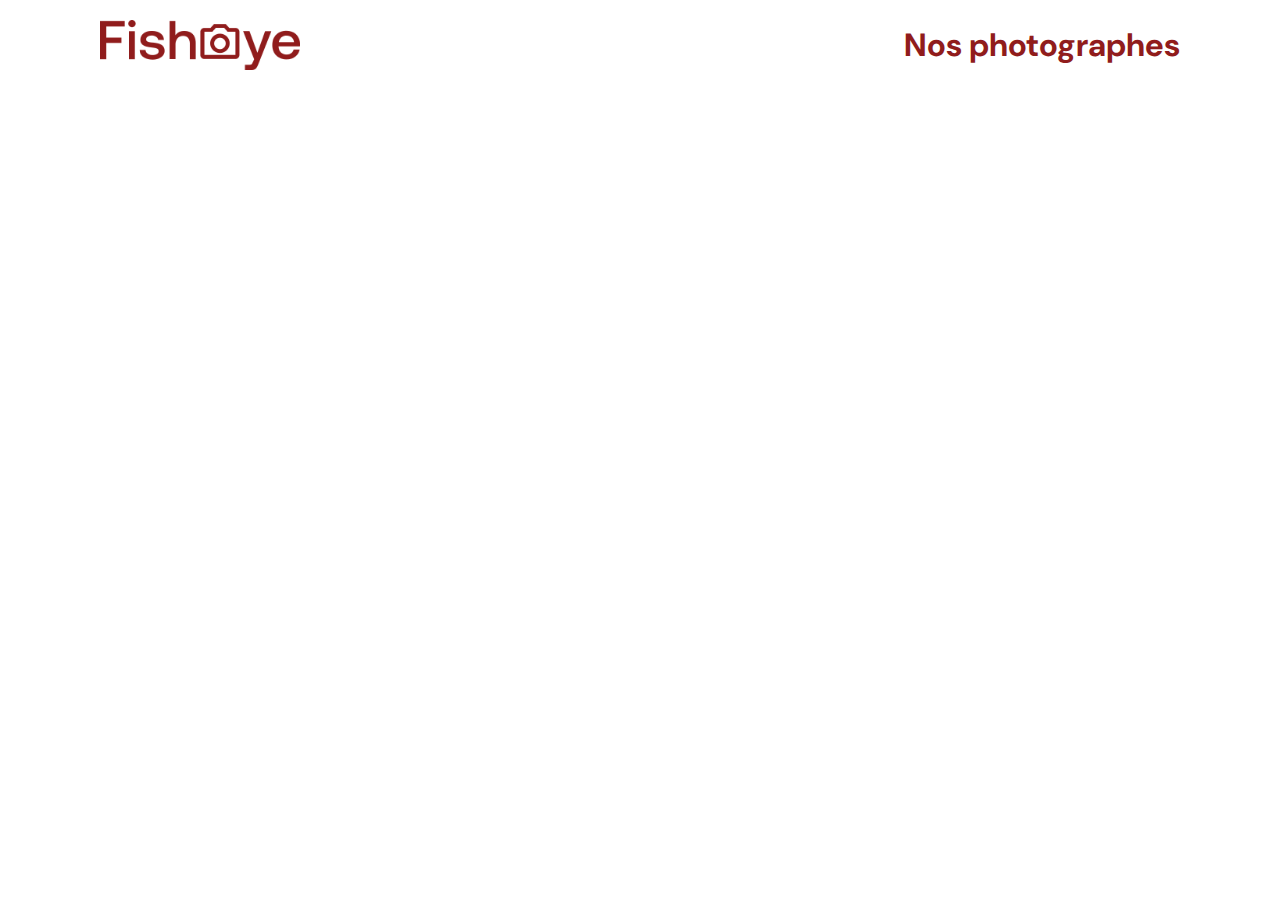
==== index.html @ 2adc9691 "first commit" ====
<!DOCTYPE html>
<html>
  <head>
    <link href="css/style.css" rel="stylesheet" type="text/css" />
    <meta charset="utf-8">
    <link rel="icon" type="image/png" href="assets/favicon.png">
    <link href="https://fonts.googleapis.com/css?family=DM+Sans&display=swap" rel="stylesheet">
    <title>Fisheye</title>
  </head>
  <body>
    
    <header>
        <img src="assets/images/logo.png" class="logo" />
        <h1>Nos photographes</h1>
    </header>
    <main id="main">
        <div class="photographer_section"></div>
    </main>
    <script src="scripts/factories/Photographer.js"></script>
    <script src="scripts/pages/index.js"></script>
    <script src="scripts/pages/photographer.js"></script>
  </body>
</html>
---- css/style.css ----
@import url("photographer.css");

body {
    font-family: "DM Sans", sans-serif;
    margin: 0;
}


header {
    display: flex;
    flex-direction: row;
    justify-content: space-between;
    align-items: center;
    height: 90px;
}

h1 {
    color: #901C1C;
    margin-right: 100px;
}

.logo {
    height: 50px;
    margin-left: 100px;
}

.photographer_section {
    display: grid;
    grid-template-columns: 1fr 1fr 1fr;
    gap: 70px;
    margin-top: 100px;
    margin-bottom: 20px;
}

.photographer_section article {
    justify-self: center;
    display: flex;
    justify-content: center;
    align-items: center;
    flex-direction: column;
    cursor: pointer;
    
}

.photographer_section article h2 {
    color: #D3573C;
    font-size: 150%;
    margin-bottom: 0%;
}

.photographer_section article img {
    height: 200px;
    width: 200px;
    border-radius: 50%;
    object-fit: cover;
}
.location{
    text-align:center;
    color: #901C1C;
    font-size: 120%;
}
.bio{
    text-align: center;
    font-size: 90%;
}

.tariff{
    font-family:'DM sans';
    color: #757575;
    font-size: 90%;
}
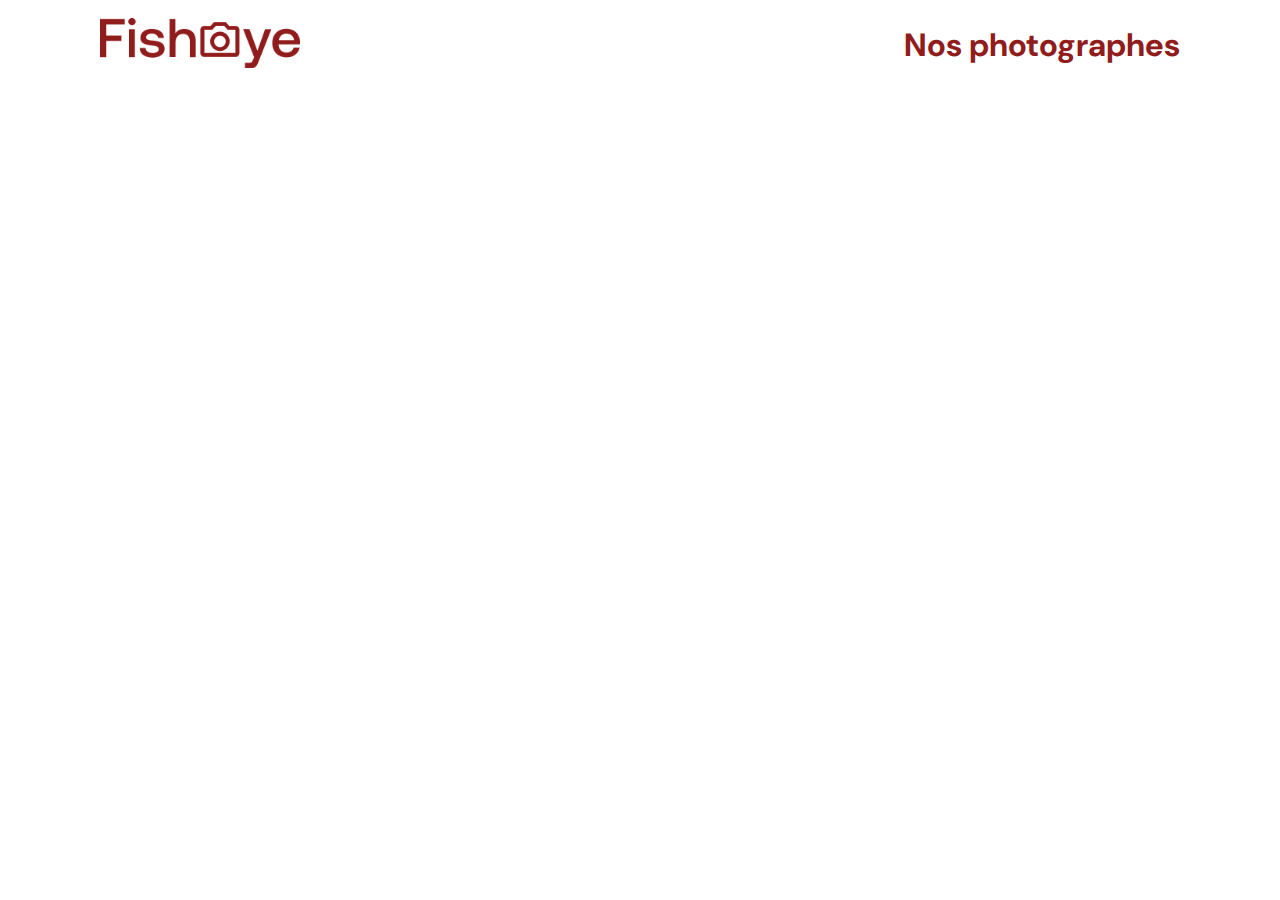
==== commit 5e5ce96f: "liens vers les pages des photographes + retour à l'accueil" ====
--- a/index.html
+++ b/index.html
@@ -10,7 +10,10 @@
   <body>
     
     <header>
-        <img src="assets/images/logo.png" class="logo" />
+        <a href="http://127.0.0.1:5500/index.html" aria-label="lien vers la page d'accueil">
+          <img src="assets/images/logo.png" class="logo" />
+        </a>
+        
         <h1>Nos photographes</h1>
     </header>
     <main id="main">
--- a/css/style.css
+++ b/css/style.css
@@ -46,6 +46,12 @@
     color: #D3573C;
     font-size: 150%;
     margin-bottom: 0%;
+    text-align: center;
+    text-decoration: none;
+}
+
+.photographer_section article a{
+    text-decoration: none;
 }
 
 .photographer_section article img {
